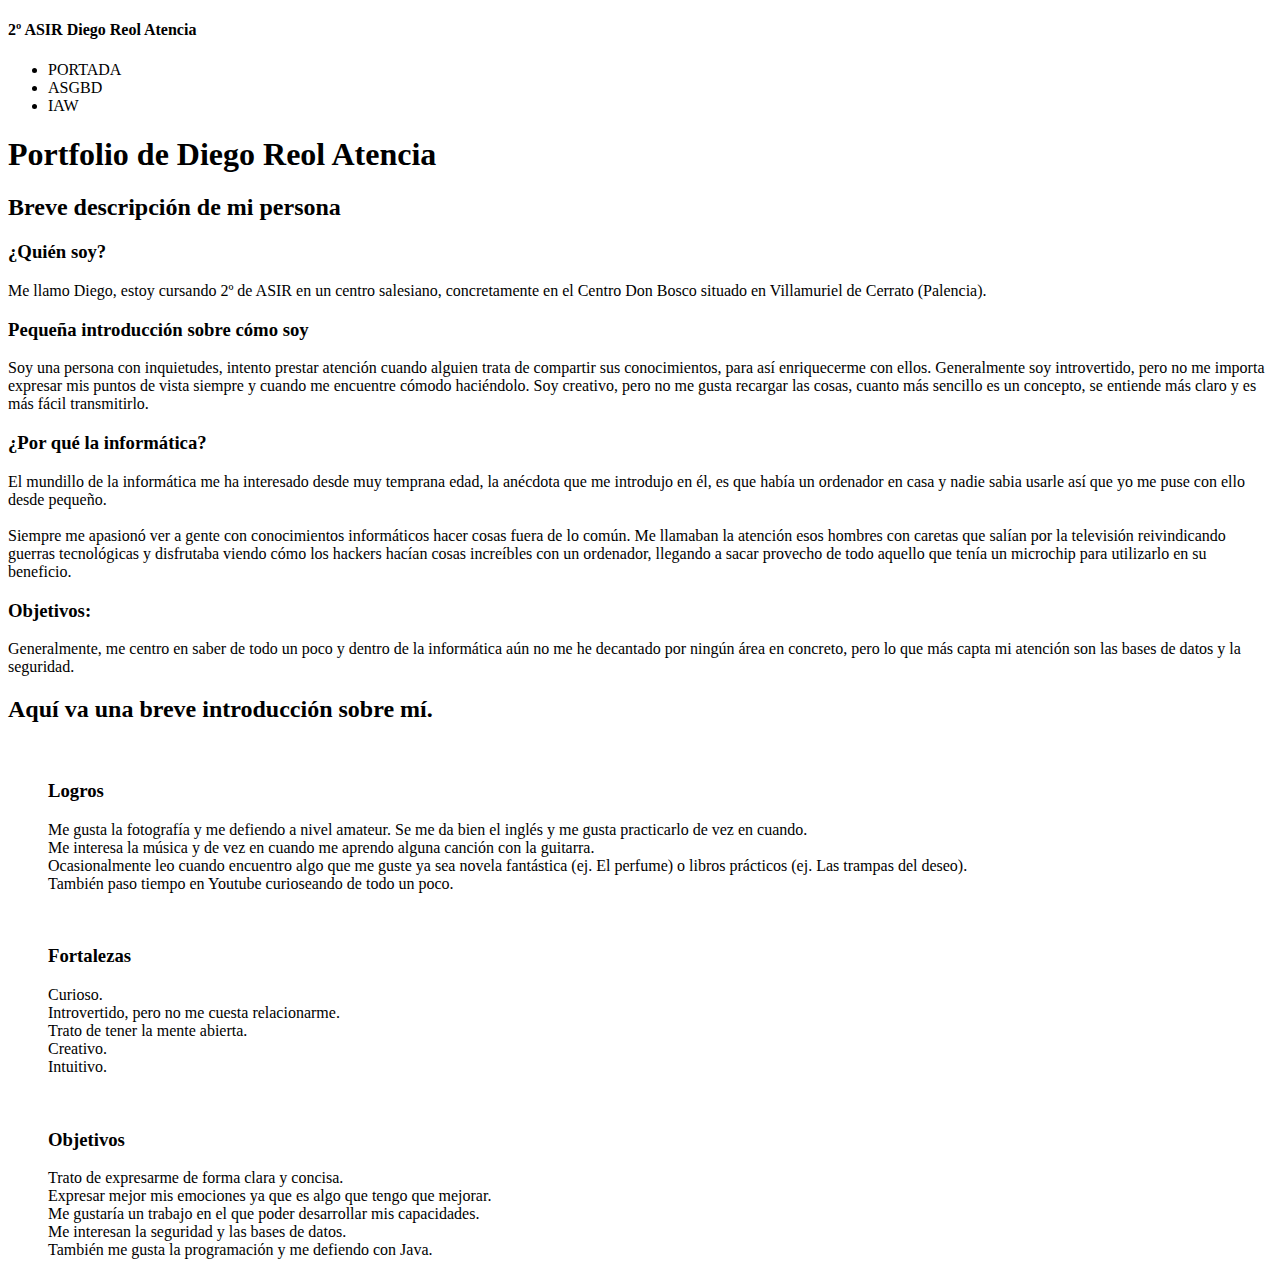
==== index.html @ f71505eb "Estructura html de la página" ====
<!DOCTYPE html>
<html lang="es">
<head>
    <link rel="stylesheet" href="css/estilos.css">
    <meta charset="UTF-8">
    <title>PORTFOLIO</title>
</head>
<body>
    <header>
        <h4>2º ASIR Diego Reol Atencia</h4>
        <nav>
            <ul>
                <li>PORTADA</li>
                <li>ASGBD</li>
                <li>IAW</li>
            </ul>
        </nav>
    </header>

    <main>
        <div>
            <h1>Portfolio de Diego Reol Atencia</h1>
        </div>
        <div class="aboutMe">
            <div>
                <h2>Breve descripción de mi persona</h2>
            </div>
            <h3>¿Quién soy?</h3>
            <p>Me llamo Diego,  estoy cursando 2º de ASIR en un centro salesiano, concretamente en el Centro Don Bosco situado en Villamuriel de Cerrato (Palencia).
            </p>
            <h3>Pequeña introducción sobre cómo soy</h3>
            <p>Soy una persona con inquietudes, intento prestar atención cuando alguien trata de compartir sus conocimientos, para así enriquecerme con ellos. Generalmente soy introvertido, pero no me importa expresar mis puntos de vista siempre y cuando me encuentre cómodo haciéndolo.  Soy creativo, pero no me gusta recargar las cosas, cuanto más sencillo es un concepto, se entiende más claro y es más fácil transmitirlo.
            </p>
            <h3>¿Por qué la informática?</h3>
            <p>El mundillo de la informática me ha interesado desde muy temprana edad, la anécdota que me introdujo en él,  es que había un ordenador en casa y nadie sabia usarle así que yo me puse con ello desde pequeño.
                <br> <br>
                Siempre me apasionó ver a gente con conocimientos informáticos hacer cosas fuera de lo común. Me llamaban la atención esos hombres con caretas que salían por la televisión reivindicando guerras tecnológicas y disfrutaba viendo cómo los hackers hacían cosas increíbles con un ordenador, llegando a sacar provecho de todo aquello que tenía un microchip para utilizarlo en su beneficio.</p>
            <h3>Objetivos:</h3>
            <p>Generalmente, me centro en saber de todo un poco y dentro de la informática aún no me he decantado por ningún área en concreto, pero lo que más capta mi atención son las bases de datos y la seguridad.</p>
        </div>
        <div class="introduccion">
            <h2>Aquí va una breve introducción sobre mí.</h2>
            <figure id="logros">
                <img src="" alt="">
                <figcaption>
                    <h3>Logros</h3>
                    <p>Me gusta la fotografía y me defiendo a nivel amateur.
                        Se me da bien el inglés y me gusta practicarlo de vez en cuando. <br>
                        Me interesa la música y de vez en cuando me aprendo alguna canción con la guitarra. <br>
                        Ocasionalmente leo cuando encuentro algo que me guste ya sea novela fantástica (ej. El perfume) o libros prácticos (ej. Las trampas del deseo).
                        <br>
                        También paso tiempo en Youtube curioseando de todo un poco.</p>
                </figcaption>
            </figure>
            <figure id="fortalezas">
                <img src="" alt="">
                <figcaption>
                    <h3>Fortalezas</h3>
                    <p>
                        Curioso. <br>
                        Introvertido, pero no me cuesta relacionarme. <br>
                        Trato de tener la mente abierta. <br>
                        Creativo. <br>
                        Intuitivo.
                    </p>
                </figcaption>
            </figure>
            <figure id="objetivos">
                <img src="" alt="">
                <figcaption>
                    <h3>Objetivos</h3>
                    <p>
                        Trato de expresarme de forma clara y concisa. <br>
                        Expresar mejor mis emociones ya que es algo que tengo que mejorar. <br>
                        Me gustaría un trabajo en el que poder desarrollar mis capacidades. <br>
                        Me interesan la seguridad y las bases de datos. <br>
                        También me gusta la programación y me defiendo con Java. <br>
                    </p>
                </figcaption>
            </figure>
        </div>

    </main>

</body>
</html>
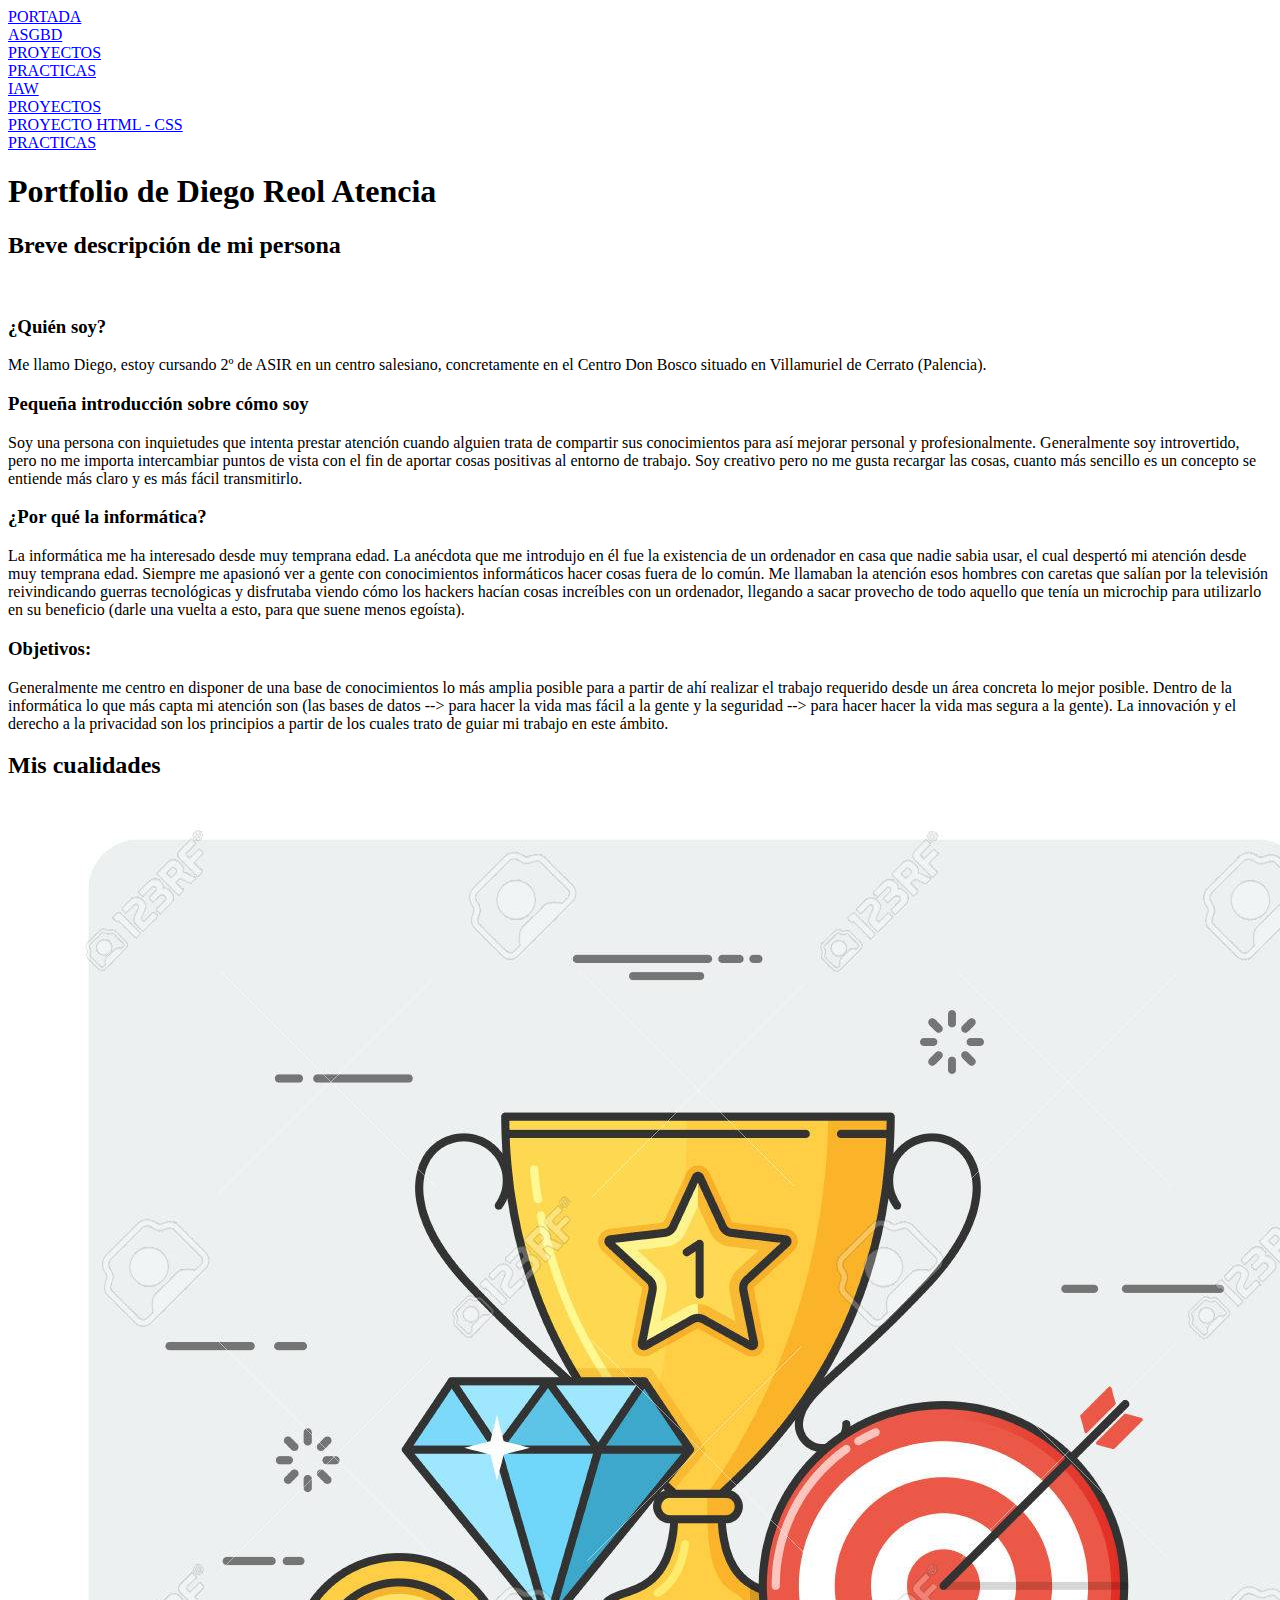
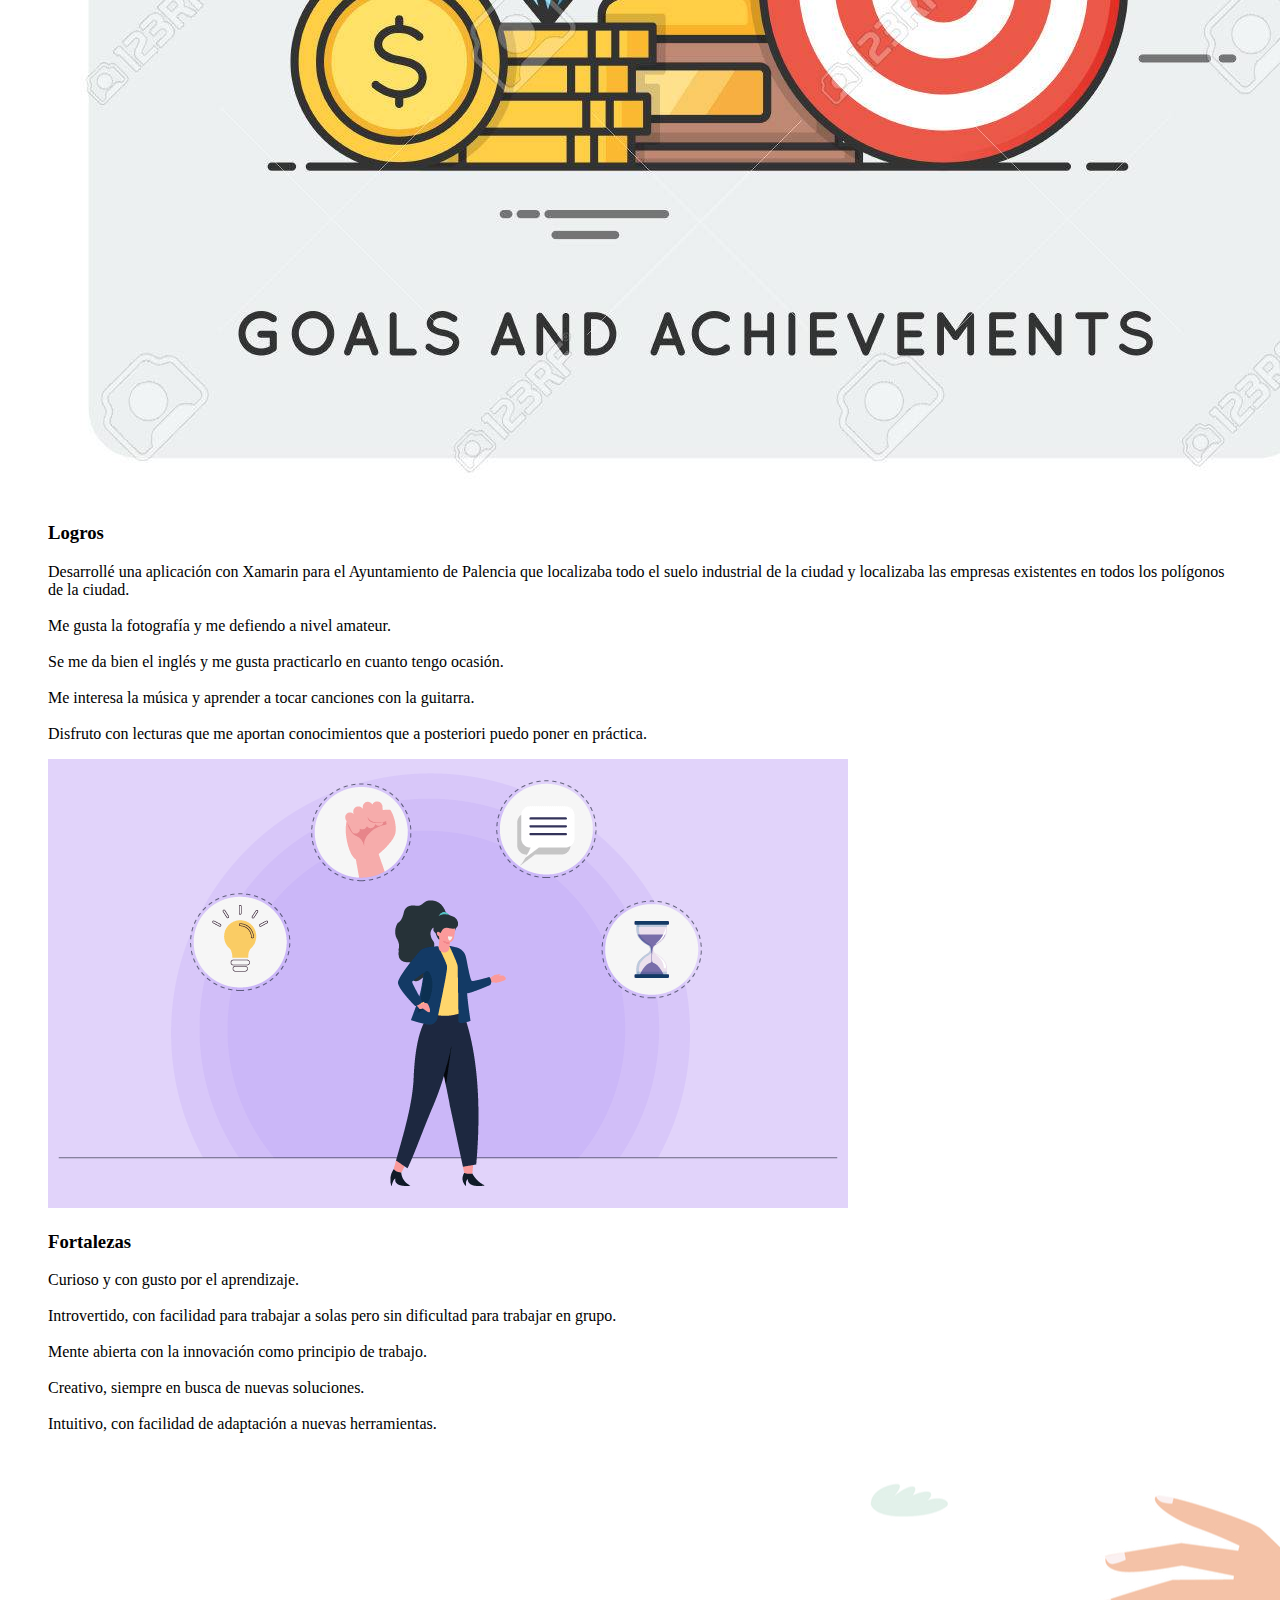
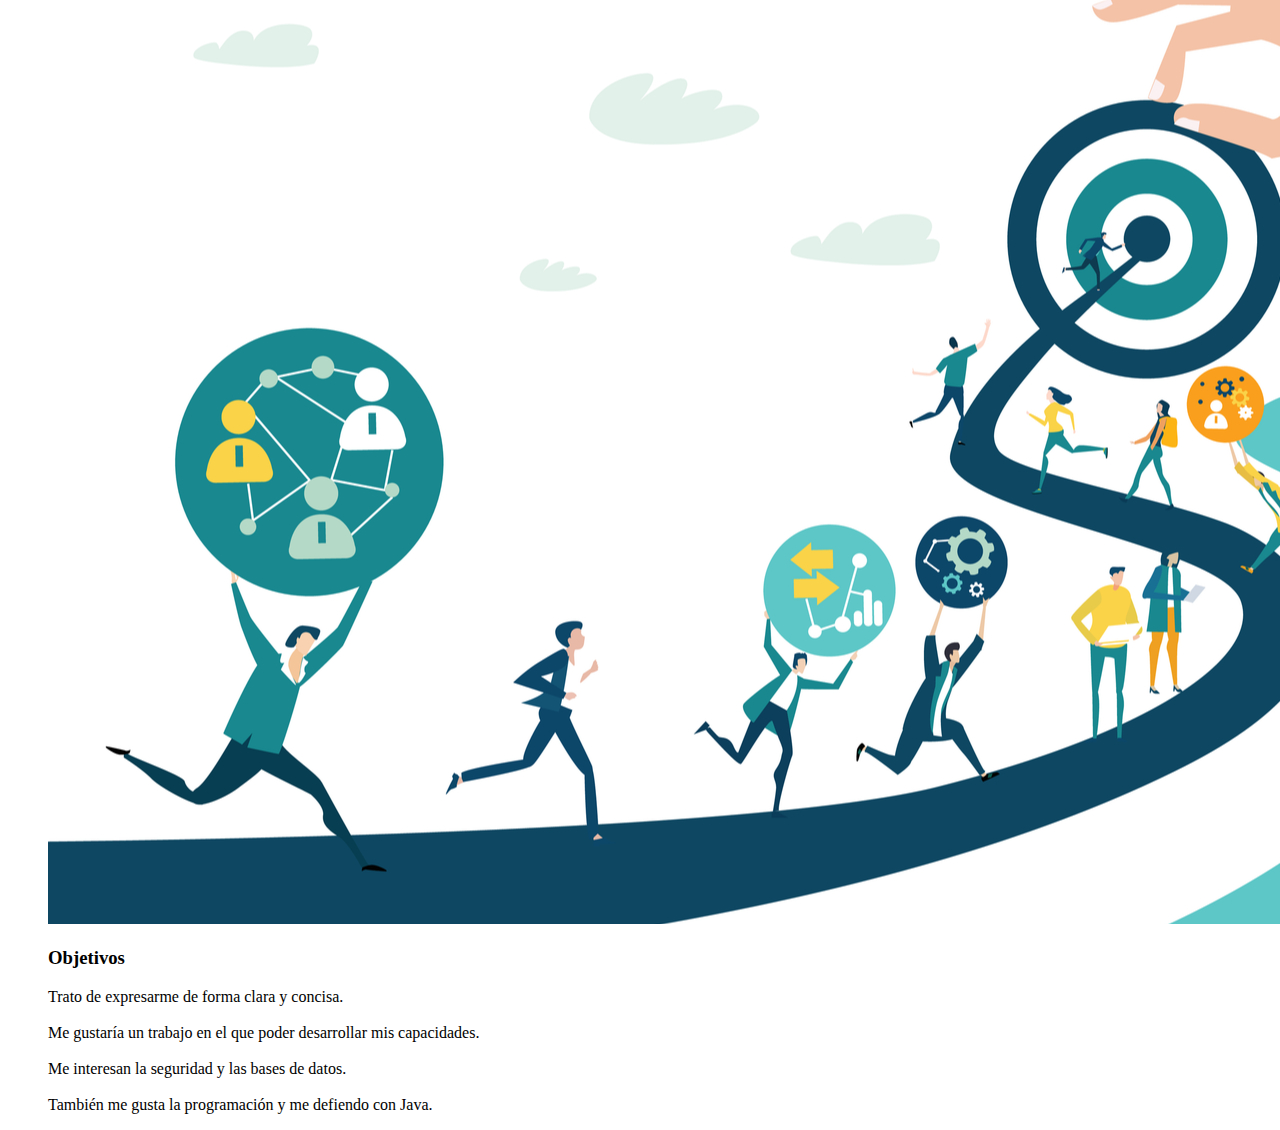
==== commit 977ac2a0: "gitPages primer Commit" ====
--- a/index.html
+++ b/index.html
@@ -1,86 +1,109 @@
 <!DOCTYPE html>
 <html lang="es">
 <head>
-    <link rel="stylesheet" href="css/estilos.css">
+    <link rel="stylesheet" href="/portfolioGIT/css/css.css">
     <meta charset="UTF-8">
-    <title>PORTFOLIO</title>
+    <title>PORTFOLIO Diego Reol Atencia</title>
 </head>
 <body>
-    <header>
-        <h4>2º ASIR Diego Reol Atencia</h4>
-        <nav>
-            <ul>
-                <li>PORTADA</li>
-                <li>ASGBD</li>
-                <li>IAW</li>
-            </ul>
-        </nav>
-    </header>
+<header>
+    <nav>
+        <div class="menu1">
+            <a href="/portfolioGIT/index.html">PORTADA</a>
+        </div>
+        <div class="menu2">
+            <a href="#">ASGBD</a>
+            <div class="submenu1">
+                <a href="/portfolioGIT/00paginas/ASGBD/PROYECTOS/proyectosASGBD.html">PROYECTOS</a>
+                <br>
+                <a href="/portfolioGIT/00paginas/ASGBD/PRACTICAS/practicasASGBD.html">PRACTICAS</a>
+            </div>
+        </div>
+        <div class="menu3">
+            <a href="#">IAW</a>
+            <div class="submenu2">
+                <a href="/portfolioGIT/00paginas/IAW/PROYECTOS/proyectosIAW.html">PROYECTOS</a>
+                <br>
+                <a href="/portfolioGIT/index.html">PROYECTO HTML - CSS</a>
+                <br>
+                <div class="subsubmenu">
+                    <a href="/portfolioGIT/00paginas/IAW/PRACTICAS/practicasIAW.html">PRACTICAS</a>
+                </div>
+            </div>
+        </div>
+    </nav>
+    <div class="portada">
+        <h1>Portfolio de Diego Reol Atencia</h1>
+    </div>
+</header>
 
-    <main>
-        <div>
-            <h1>Portfolio de Diego Reol Atencia</h1>
+<main>
+    <div class="aboutMe">
+        <h2 class="titulo">Breve descripción de mi persona</h2>
+        <br>
+        <h3>¿Quién soy?</h3>
+        <p>Me llamo Diego, estoy cursando 2º de ASIR en un centro salesiano, concretamente en el Centro Don Bosco situado en Villamuriel de Cerrato (Palencia).
+        </p>
+        <h3>Pequeña introducción sobre cómo soy</h3>
+        <p>Soy una persona con inquietudes que intenta prestar atención cuando alguien trata de compartir sus conocimientos para así mejorar personal y profesionalmente. Generalmente soy introvertido, pero no me importa intercambiar puntos de vista con el fin de aportar cosas positivas al entorno de trabajo.  Soy creativo pero no me gusta recargar las cosas, cuanto más sencillo es un concepto se entiende más claro y es más fácil transmitirlo.
+        </p>
+        <h3>¿Por qué la informática?</h3>
+        <p>La informática me ha interesado desde muy temprana edad. La anécdota que me introdujo en él fue la existencia de un ordenador en casa que nadie sabia usar, el cual despertó mi atención desde muy temprana edad.
+            Siempre me apasionó ver a gente con conocimientos informáticos hacer cosas fuera de lo común. Me llamaban la atención esos hombres con caretas que salían por la televisión reivindicando guerras tecnológicas y disfrutaba viendo cómo los hackers hacían cosas increíbles con un ordenador, llegando a sacar provecho de todo aquello que tenía un microchip para utilizarlo en su beneficio (darle una vuelta a esto, para que suene menos egoísta).</p>
+        <h3>Objetivos:</h3>
+       <p>Generalmente me centro en disponer de una base de conocimientos lo más amplia posible para a partir de ahí realizar el trabajo requerido desde un área concreta lo mejor posible. Dentro de la informática lo que más capta mi atención son (las bases de datos --> para hacer la vida mas fácil a la gente y la seguridad --> para hacer hacer la vida mas segura a la gente). La innovación y el derecho a la privacidad son los principios a partir de los cuales trato de guiar mi trabajo en este ámbito.
+       </p>
+    </div>
+
+    <div class="cualidades">
+        <div class="titulo">
+            <h2 id="cualidades">Mis cualidades</h2>
         </div>
-        <div class="aboutMe">
-            <div>
-                <h2>Breve descripción de mi persona</h2>
-            </div>
-            <h3>¿Quién soy?</h3>
-            <p>Me llamo Diego,  estoy cursando 2º de ASIR en un centro salesiano, concretamente en el Centro Don Bosco situado en Villamuriel de Cerrato (Palencia).
-            </p>
-            <h3>Pequeña introducción sobre cómo soy</h3>
-            <p>Soy una persona con inquietudes, intento prestar atención cuando alguien trata de compartir sus conocimientos, para así enriquecerme con ellos. Generalmente soy introvertido, pero no me importa expresar mis puntos de vista siempre y cuando me encuentre cómodo haciéndolo.  Soy creativo, pero no me gusta recargar las cosas, cuanto más sencillo es un concepto, se entiende más claro y es más fácil transmitirlo.
-            </p>
-            <h3>¿Por qué la informática?</h3>
-            <p>El mundillo de la informática me ha interesado desde muy temprana edad, la anécdota que me introdujo en él,  es que había un ordenador en casa y nadie sabia usarle así que yo me puse con ello desde pequeño.
-                <br> <br>
-                Siempre me apasionó ver a gente con conocimientos informáticos hacer cosas fuera de lo común. Me llamaban la atención esos hombres con caretas que salían por la televisión reivindicando guerras tecnológicas y disfrutaba viendo cómo los hackers hacían cosas increíbles con un ordenador, llegando a sacar provecho de todo aquello que tenía un microchip para utilizarlo en su beneficio.</p>
-            <h3>Objetivos:</h3>
-            <p>Generalmente, me centro en saber de todo un poco y dentro de la informática aún no me he decantado por ningún área en concreto, pero lo que más capta mi atención son las bases de datos y la seguridad.</p>
-        </div>
-        <div class="introduccion">
-            <h2>Aquí va una breve introducción sobre mí.</h2>
-            <figure id="logros">
-                <img src="" alt="">
-                <figcaption>
-                    <h3>Logros</h3>
-                    <p>Me gusta la fotografía y me defiendo a nivel amateur.
-                        Se me da bien el inglés y me gusta practicarlo de vez en cuando. <br>
-                        Me interesa la música y de vez en cuando me aprendo alguna canción con la guitarra. <br>
-                        Ocasionalmente leo cuando encuentro algo que me guste ya sea novela fantástica (ej. El perfume) o libros prácticos (ej. Las trampas del deseo).
-                        <br>
-                        También paso tiempo en Youtube curioseando de todo un poco.</p>
-                </figcaption>
-            </figure>
-            <figure id="fortalezas">
-                <img src="" alt="">
-                <figcaption>
-                    <h3>Fortalezas</h3>
-                    <p>
-                        Curioso. <br>
-                        Introvertido, pero no me cuesta relacionarme. <br>
-                        Trato de tener la mente abierta. <br>
-                        Creativo. <br>
-                        Intuitivo.
-                    </p>
-                </figcaption>
-            </figure>
-            <figure id="objetivos">
-                <img src="" alt="">
-                <figcaption>
-                    <h3>Objetivos</h3>
-                    <p>
-                        Trato de expresarme de forma clara y concisa. <br>
-                        Expresar mejor mis emociones ya que es algo que tengo que mejorar. <br>
-                        Me gustaría un trabajo en el que poder desarrollar mis capacidades. <br>
-                        Me interesan la seguridad y las bases de datos. <br>
-                        También me gusta la programación y me defiendo con Java. <br>
-                    </p>
-                </figcaption>
-            </figure>
-        </div>
-
-    </main>
-
+        <figure class="logros">
+            <img src="portfolio/img/logros.jpg" alt="Logros">
+            <figcaption>
+                <h3 id="h3logros">Logros</h3>
+                <p>
+                    Desarrollé  una aplicación con Xamarin para el Ayuntamiento de Palencia que localizaba todo el suelo industrial de la ciudad y localizaba las empresas existentes en todos los polígonos de la ciudad.
+                    <br><br>
+                    Me gusta la fotografía y me defiendo a nivel amateur. <br><br>
+                    Se me da bien el inglés y me gusta practicarlo en cuanto tengo ocasión. <br><br>
+                    Me interesa la música y aprender a tocar canciones con la guitarra. <br><br>
+                    Disfruto con lecturas que me aportan conocimientos que a posteriori puedo poner en práctica.
+                </p>
+            </figcaption>
+        </figure>
+        <figure class="fortalezas">
+            <img src="portfolio/img/fortalezasPNG.png" alt="Fortalezas">
+            <figcaption>
+                <h3 id="h3fortalezas">Fortalezas</h3>
+                <p>
+                    Curioso y con gusto por el aprendizaje. <br><br>
+                    Introvertido, con facilidad para trabajar a solas pero sin dificultad para trabajar en grupo. <br><br>
+                    Mente abierta con la innovación como principio de trabajo. <br><br>
+                    Creativo, siempre en busca de nuevas soluciones. <br><br>
+                    Intuitivo, con facilidad de adaptación a nuevas herramientas. <br>
+                </p>
+            </figcaption>
+        </figure>
+        <figure class="objetivos">
+            <img src="portfolio/img/objetivos.jpg" alt="Objetivos">
+            <figcaption>
+                <h3 id="h3objetivos">Objetivos</h3>
+                <p>
+                    Trato de expresarme de forma clara y concisa. <br><br>
+                    Me gustaría un trabajo en el que poder desarrollar mis capacidades. <br><br>
+                    Me interesan la seguridad y las bases de datos. <br><br>
+                    También me gusta la programación y me defiendo con Java.
+                </p>
+            </figcaption>
+        </figure>
+    </div>
+</main>
+<!--
+<footer>
+    <h1>HOLA</h1>
+</footer>
+-->
 </body>
 </html>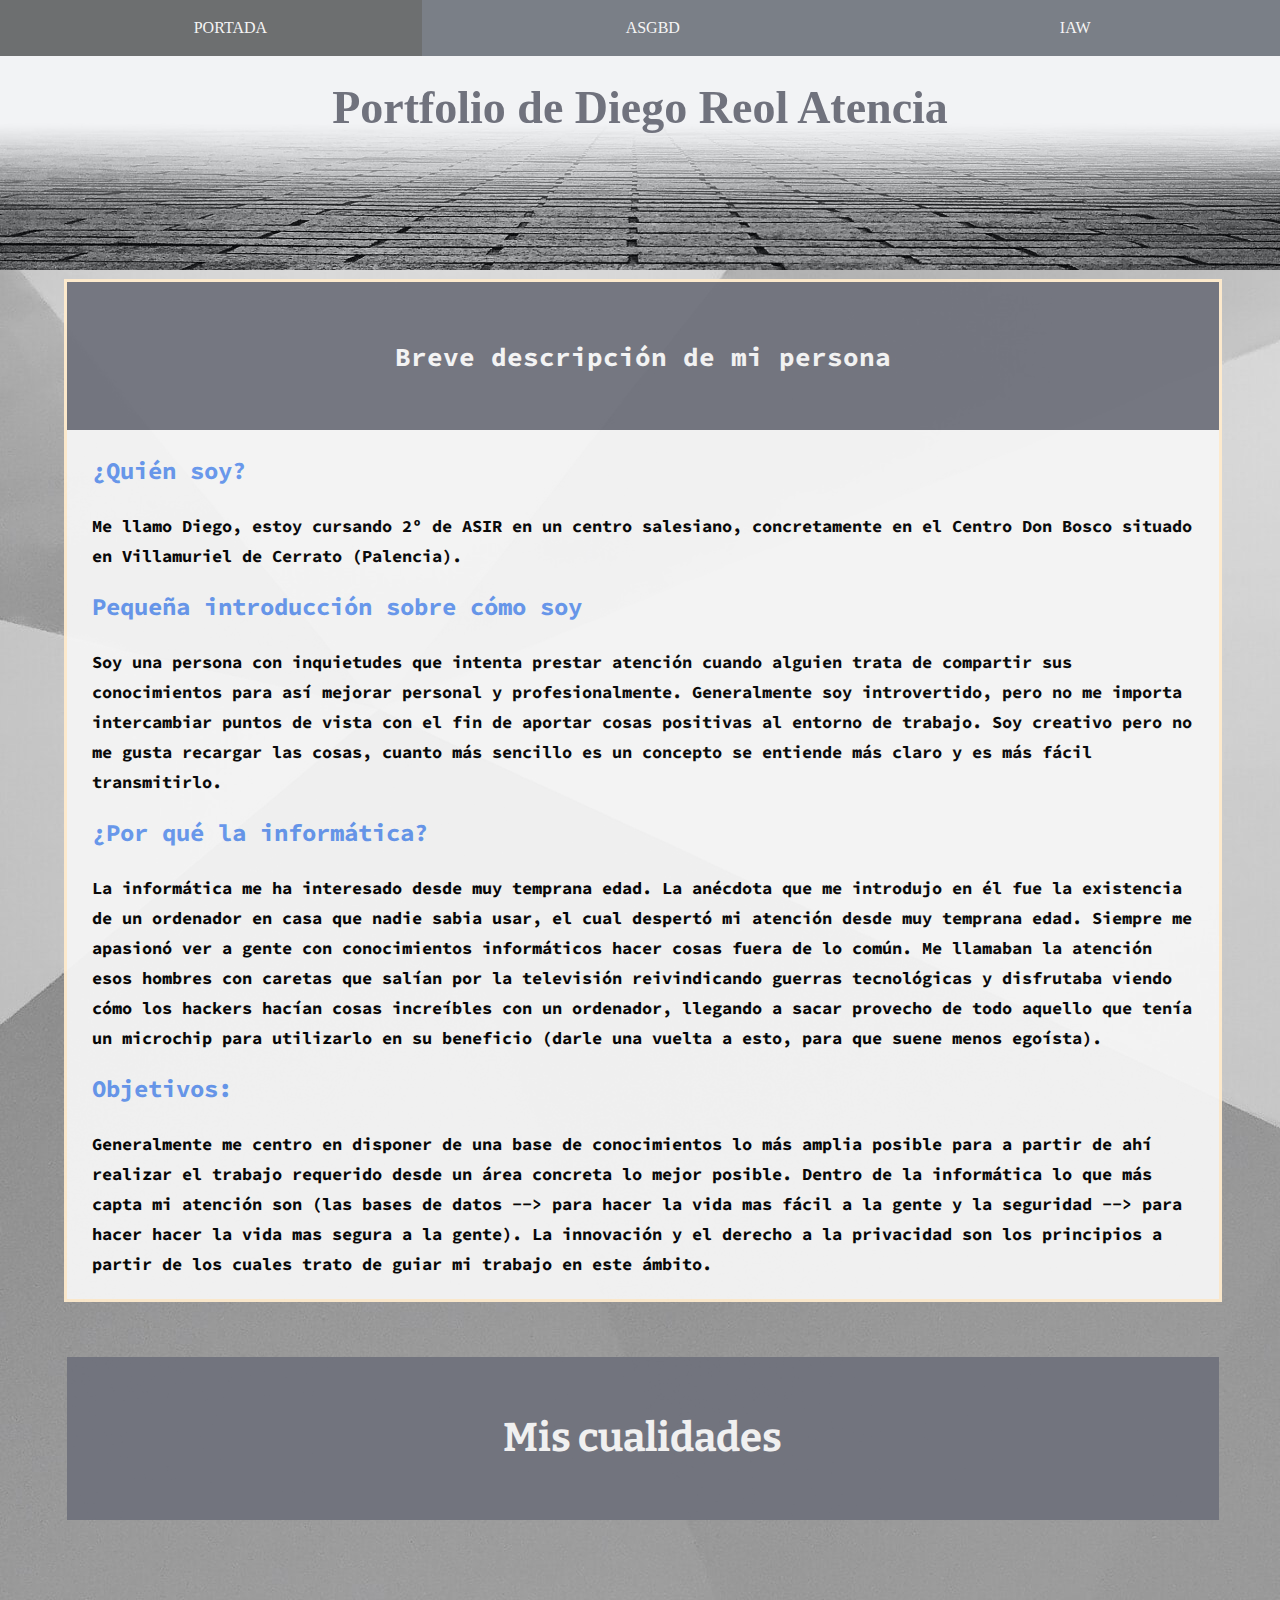
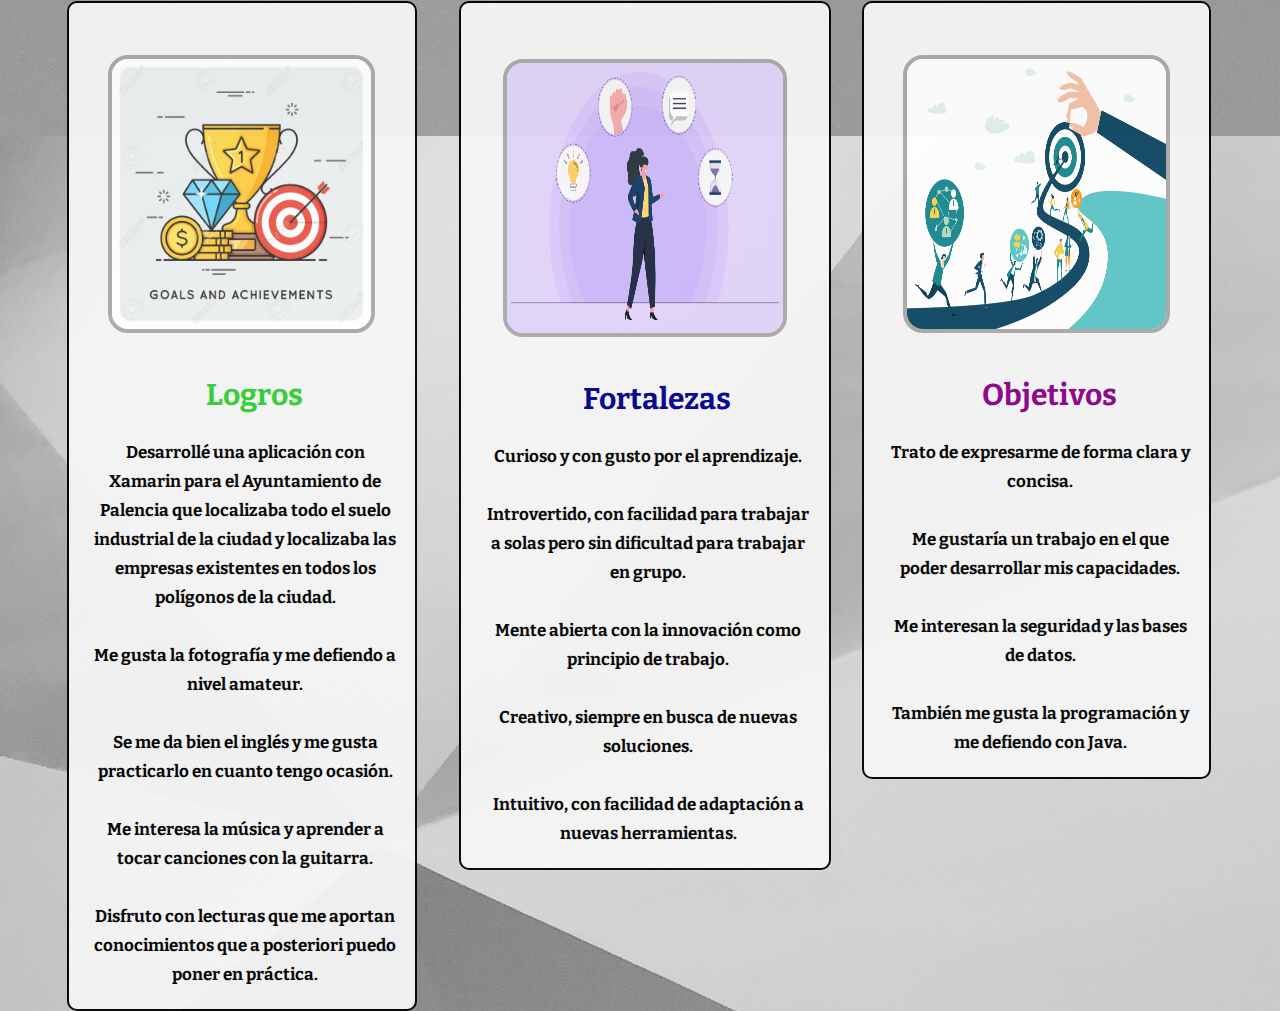
==== commit c6dc36e7: "gitPages Commit ENLACES DEF" ====
--- a/index.html
+++ b/index.html
@@ -1,7 +1,7 @@
 <!DOCTYPE html>
 <html lang="es">
 <head>
-    <link rel="stylesheet" href="/portfolioGIT/css/css.css">
+    <link rel="stylesheet" href="./css/css.css">
     <meta charset="UTF-8">
     <title>PORTFOLIO Diego Reol Atencia</title>
 </head>
@@ -9,25 +9,25 @@
 <header>
     <nav>
         <div class="menu1">
-            <a href="/portfolioGIT/index.html">PORTADA</a>
+            <a href="./index.html">PORTADA</a>
         </div>
         <div class="menu2">
             <a href="#">ASGBD</a>
             <div class="submenu1">
-                <a href="/portfolioGIT/00paginas/ASGBD/PROYECTOS/proyectosASGBD.html">PROYECTOS</a>
+                <a href="./00paginas/ASGBD/PROYECTOS/proyectosASGBD.html">PROYECTOS</a>
                 <br>
-                <a href="/portfolioGIT/00paginas/ASGBD/PRACTICAS/practicasASGBD.html">PRACTICAS</a>
+                <a href="./00paginas/ASGBD/PRACTICAS/practicasASGBD.html">PRACTICAS</a>
             </div>
         </div>
         <div class="menu3">
             <a href="#">IAW</a>
             <div class="submenu2">
-                <a href="/portfolioGIT/00paginas/IAW/PROYECTOS/proyectosIAW.html">PROYECTOS</a>
+                <a href="./00paginas/IAW/PROYECTOS/proyectosIAW.html">PROYECTOS</a>
                 <br>
-                <a href="/portfolioGIT/index.html">PROYECTO HTML - CSS</a>
+                <a href="./portfolioGIT/index.html">PROYECTO HTML - CSS</a>
                 <br>
                 <div class="subsubmenu">
-                    <a href="/portfolioGIT/00paginas/IAW/PRACTICAS/practicasIAW.html">PRACTICAS</a>
+                    <a href="./00paginas/IAW/PRACTICAS/practicasIAW.html">PRACTICAS</a>
                 </div>
             </div>
         </div>
--- a/css/css.css
+++ b/css/css.css
@@ -0,0 +1,311 @@
+/*
+colores a usar:
+
+#70727D
+#7A7F87
+#6D6F70
+#7A8687
+#707D7A
+*/
+/*
+fuentes:
+ */
+/* source code pro*/
+@import url('https://fonts.googleapis.com/css2?family=Source+Code+Pro:wght@200&display=swap');
+/* bitter */
+@import url('https://fonts.googleapis.com/css2?family=Bitter:wght@100&family=Source+Code+Pro:wght@200&display=swap');
+/*
+ pagina
+ */
+*{
+    margin:0;
+    padding:0;
+}
+body{
+    background-color: whitesmoke;
+    background-image: url("../portfolio/img/shapelined-_JBKdviweXI-unsplash.jpg");
+    z-index: -3;
+}
+header{
+    position: absolute;
+    height: 30%;
+    width:100%;
+    background-image: url("../portfolio/img/siyan-ren-5cwPfMLqYs0-unsplash.jpg");
+    background-size: cover;
+    background-position: center;
+    z-index:1000;
+}
+.portada{
+    position: absolute;
+    top: 30%;
+    width: 100%;
+    text-align: center;
+    color:#70727D;
+    font-size: 23px;
+}
+main{
+    position: absolute;
+    top: calc(30% + 1%);
+    width: 89.99%;
+    left: 5%;
+    border: 3px solid blanchedalmond;
+    z-index:3;
+    background-color: whitesmoke;
+    opacity: 95%;
+}
+/*
+footer{
+    background-color: #7A7F87;
+    text-align: center;
+    position:fixed;
+    z-index: 1000;
+    width:100%;
+    height:5%;
+    bottom:2%;
+    padding-bottom:0;
+    margin-bottom: 0;
+}
+ */
+figure{
+    position: relative;
+    display: inline-block;
+    width:33%;
+    top:0;
+    z-index:5;
+    background-color: whitesmoke;
+    border: 2px solid ;
+    border-radius: 10px;
+    text-align: center;
+}
+figure>img{
+    width: 75%;
+    height: 30vh;
+    margin-top:15%;
+    border: 4px solid darkgrey;
+    border-radius:20px;
+}
+nav a:hover{
+    color:blanchedalmond;
+}
+.menu1{
+    display: inline-block;
+    position: fixed;
+    top:0;
+    width: 33%;
+    background-color: #7A7F87;
+    text-align: center;
+    padding: 1.5%;
+}
+.menu1:hover{
+    background-color: #6D6F70;
+}
+.menu2{
+    display: inline-block;
+    position: fixed;
+    top:0;
+    width: 33%;
+    left:33%;
+    background-color: #7A7F87;
+    text-align: center;
+    padding: 1.5%;
+}
+.menu2:hover{
+    background-color: #6D6F70;;
+    z-index:2;
+}
+.menu3{
+    display: inline-block;
+    position: fixed;
+    top:0;
+    width: 33%;
+    left:66%;
+    background-color: #7A7F87;
+    text-align: center;
+    padding: 1.5%;
+}
+.menu3:hover{
+    background-color: #6D6F70;;
+}
+.submenu1{
+    display: none;
+}
+.submenu2{
+    display: none;
+}
+.subsubmenu{
+    display: none;
+}
+.menu2:hover .submenu1{
+    display: block;
+}
+
+.menu3:hover .submenu2{
+    display: block;
+}
+.submenu2:hover .subsubmenu{
+    display: block;
+}
+a{
+    text-decoration: none;
+    color: whitesmoke;
+}
+.titulo{
+    text-align: center;
+    padding-top: 5%;
+    padding-bottom: 5%;
+    font-size: 26px;
+    background-color: #70727D;
+    color:whitesmoke;
+}
+.aboutMe{
+    font-family: 'Source Code Pro', monospace;
+}
+h3{
+    color: cornflowerblue;
+    margin-top: 5px;
+    margin-bottom: 25px;
+    margin-left:25px;
+    font-size: 1.5em;
+}
+p{
+    margin-left: 25px;
+    margin-right: 18px;
+    margin-bottom: 20px;
+    font-size: 17px;
+    line-height: 30px;
+    font-weight: bold;
+}
+h2#cualidades{
+    font-family: 'Bitter', serif;
+    color:whitesmoke;
+    font-size: 40px;
+}
+
+/*
+* para espacios entre "MIS CUALIDADES"
+*
+ */
+.cualidades{
+    font-family: 'Bitter', serif;
+    position: absolute;
+    width:100%;
+    margin-top:5%;
+    margin-bottom:5%;
+}
+.logros{
+    position: absolute;
+    top:150%;
+    width: 30%;
+    text-align: center;
+}
+#h3logros{
+    color:limegreen;
+}
+.fortalezas{
+    position: absolute;
+    top:150%;
+    left:34%;
+    width: 32%;
+    text-align: center;
+}
+#h3fortalezas{
+   color:darkblue;
+}
+.objetivos{
+    position: absolute;
+    top:150%;
+    left:69%;
+    width: 30%;
+    text-align: center;
+}
+#h3objetivos{
+    color:darkmagenta;
+}
+figcaption>h3{
+    font-size: 30px;
+    text-align: center;
+    margin-top: 40px;
+}
+figcaption>p{
+    text-align: center;
+    font-weight: bold;
+    font-size: 17px;
+    line-height:29px;
+}
+.logros:hover{
+    border: 3px solid limegreen;
+}
+.fortalezas:hover{
+    border: 3px solid darkblue;
+}
+.objetivos:hover{
+    border: 3px solid darkmagenta;
+}
+.objetivos:hover img{
+    border: 4px solid #6D6F70;
+}
+.fortalezas:hover img{
+    border: 4px solid #6D6F70;
+}
+.logros:hover img{
+    border: 4px solid #6D6F70;
+}
+/***
+*
+* media query
+*
+ */
+@media (max-width: 1080px){
+    .cualidades{
+        position: absolute;
+        width:100%;
+    }
+    .logros{
+        position: relative;
+        width:90%;
+        display: inline-block;
+        left:5%;
+    }
+    .fortalezas{
+        position: relative;
+        width:90%;
+        display: inline-block;
+        margin: 0 0 0 0;
+        left:5%;
+    }
+    .objetivos{
+        position: relative;
+        width:90%;
+        display: inline-block;
+        margin: 0 0 0 0;
+        left:5%;
+    }
+    .logros{
+        margin-top:5%;
+        padding-bottom: 5%;
+        border-radius: 10%;
+    }
+    .fortalezas{
+        margin-top:5%;
+        padding-bottom: 5%;
+        border-radius: 10%;
+    }
+    .objetivos{
+        margin-top:5%;
+        padding-bottom: 5%;
+        margin-bottom: 5%;
+        border-radius: 10%;
+    }
+    .logros>img{
+        border-radius: 7%;
+        height:50vh;
+    }
+    .fortalezas>img{
+        border-radius: 7%;
+        height:35vh;
+    }
+    .objetivos>img{
+        border-radius: 7%;
+        height:35vh;
+    }
+}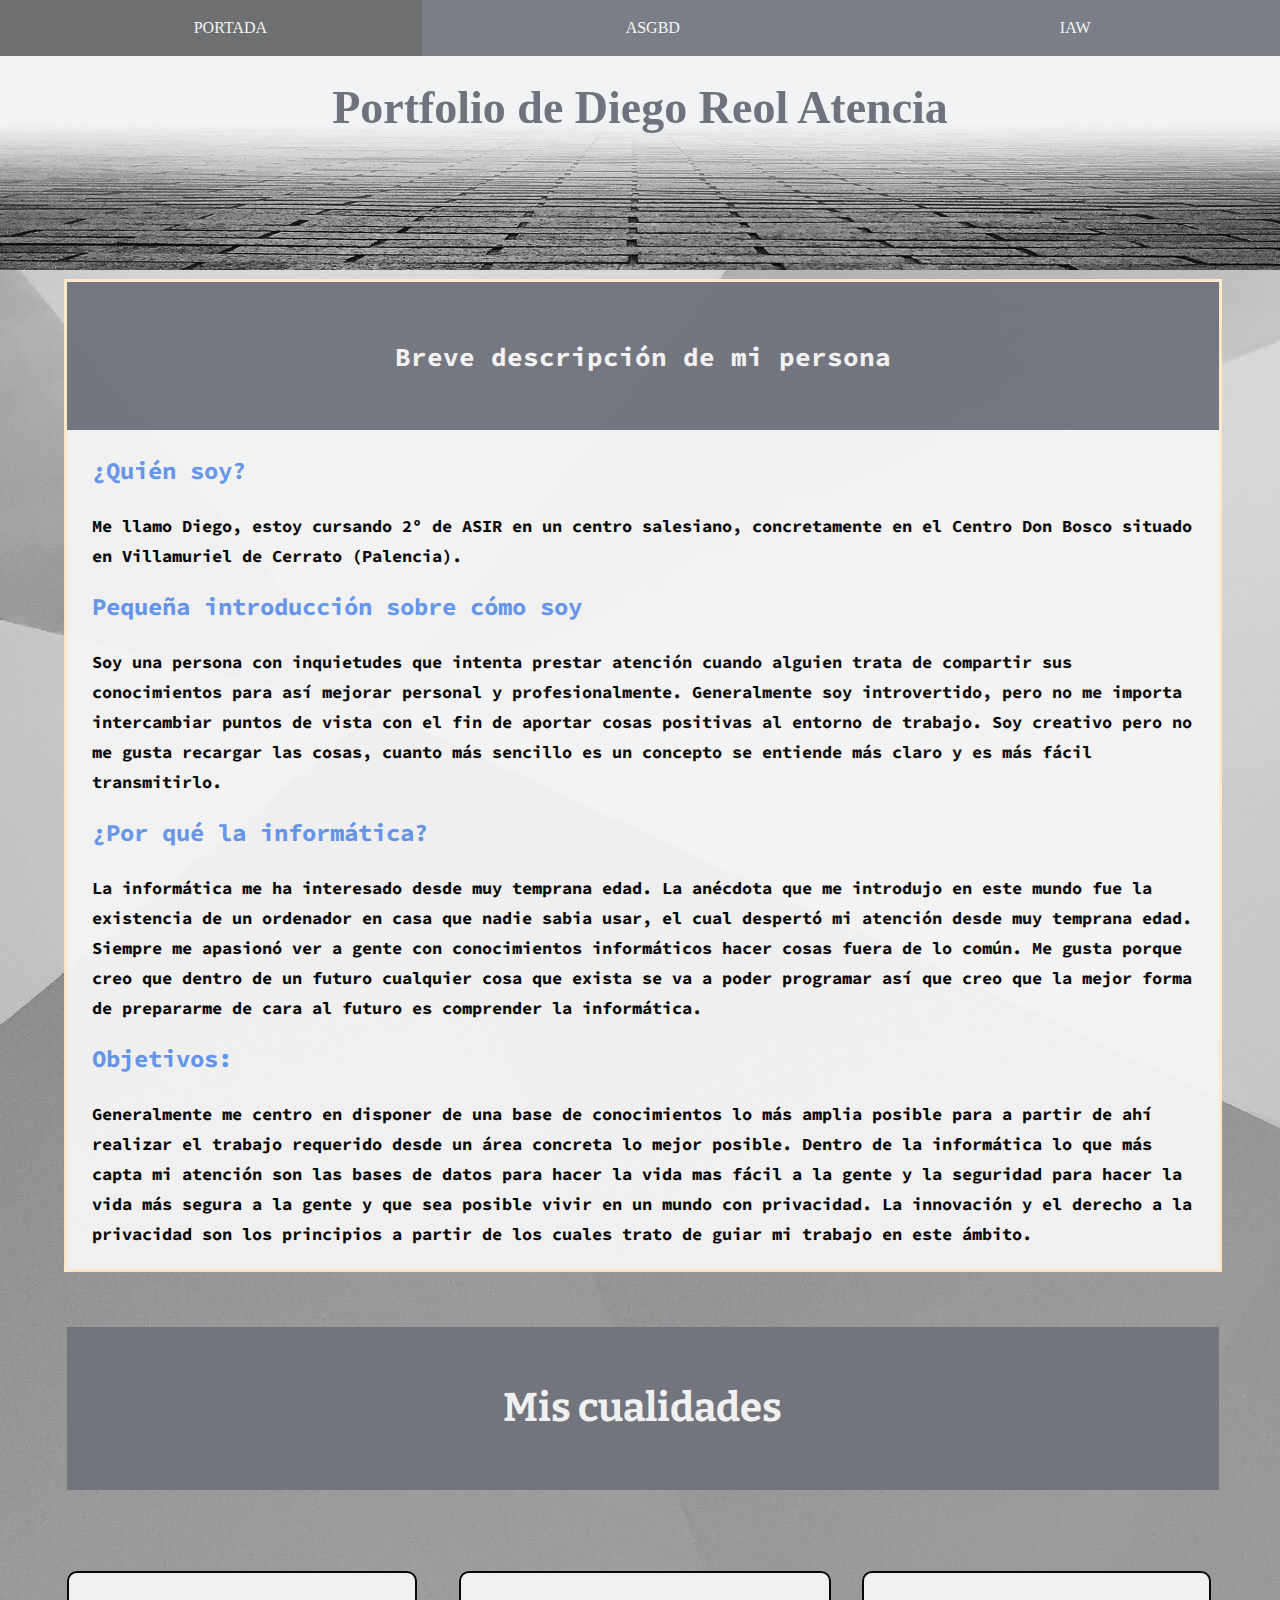
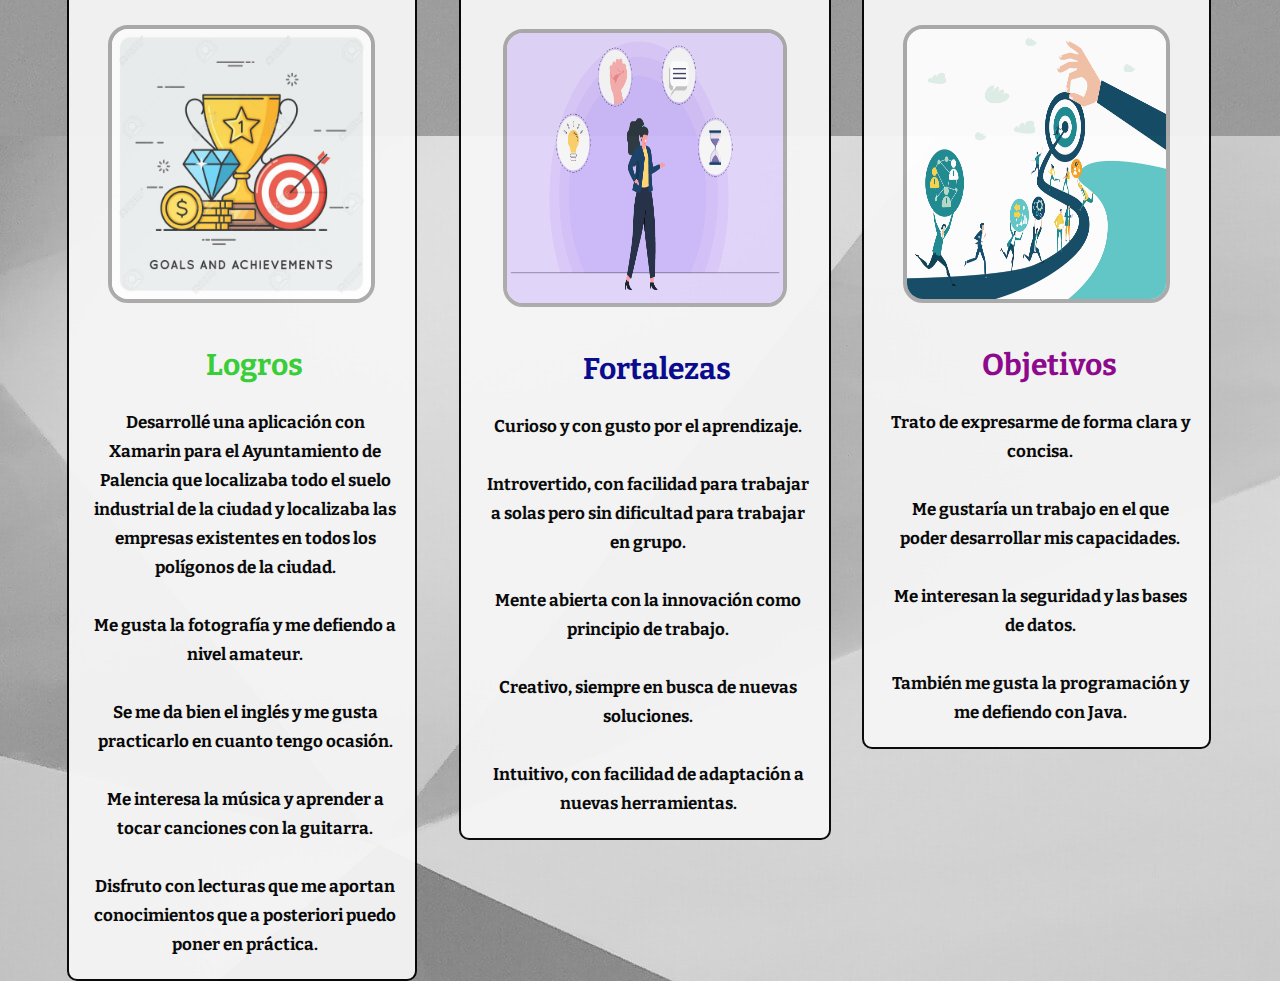
==== commit 1a951da4: "Entrega Proyecto" ====
--- a/index.html
+++ b/index.html
@@ -36,7 +36,6 @@
         <h1>Portfolio de Diego Reol Atencia</h1>
     </div>
 </header>
-
 <main>
     <div class="aboutMe">
         <h2 class="titulo">Breve descripción de mi persona</h2>
@@ -48,10 +47,12 @@
         <p>Soy una persona con inquietudes que intenta prestar atención cuando alguien trata de compartir sus conocimientos para así mejorar personal y profesionalmente. Generalmente soy introvertido, pero no me importa intercambiar puntos de vista con el fin de aportar cosas positivas al entorno de trabajo.  Soy creativo pero no me gusta recargar las cosas, cuanto más sencillo es un concepto se entiende más claro y es más fácil transmitirlo.
         </p>
         <h3>¿Por qué la informática?</h3>
-        <p>La informática me ha interesado desde muy temprana edad. La anécdota que me introdujo en él fue la existencia de un ordenador en casa que nadie sabia usar, el cual despertó mi atención desde muy temprana edad.
-            Siempre me apasionó ver a gente con conocimientos informáticos hacer cosas fuera de lo común. Me llamaban la atención esos hombres con caretas que salían por la televisión reivindicando guerras tecnológicas y disfrutaba viendo cómo los hackers hacían cosas increíbles con un ordenador, llegando a sacar provecho de todo aquello que tenía un microchip para utilizarlo en su beneficio (darle una vuelta a esto, para que suene menos egoísta).</p>
+        <p>La informática me ha interesado desde muy temprana edad. La anécdota que me introdujo en este mundo fue la existencia de un ordenador en casa que nadie sabia usar, el cual despertó mi atención desde muy temprana edad.
+            Siempre me apasionó ver a gente con conocimientos informáticos hacer cosas fuera de lo común. Me gusta porque creo que dentro de un futuro
+            cualquier cosa que exista se va a poder programar así que creo que la mejor forma de prepararme de cara al futuro es comprender la informática.
+        </p>
         <h3>Objetivos:</h3>
-       <p>Generalmente me centro en disponer de una base de conocimientos lo más amplia posible para a partir de ahí realizar el trabajo requerido desde un área concreta lo mejor posible. Dentro de la informática lo que más capta mi atención son (las bases de datos --> para hacer la vida mas fácil a la gente y la seguridad --> para hacer hacer la vida mas segura a la gente). La innovación y el derecho a la privacidad son los principios a partir de los cuales trato de guiar mi trabajo en este ámbito.
+       <p>Generalmente me centro en disponer de una base de conocimientos lo más amplia posible para a partir de ahí realizar el trabajo requerido desde un área concreta lo mejor posible. Dentro de la informática lo que más capta mi atención son las bases de datos para hacer la vida mas fácil a la gente y la seguridad para hacer la vida más segura a la gente y que sea posible vivir en un mundo con privacidad. La innovación y el derecho a la privacidad son los principios a partir de los cuales trato de guiar mi trabajo en este ámbito.
        </p>
     </div>
 
